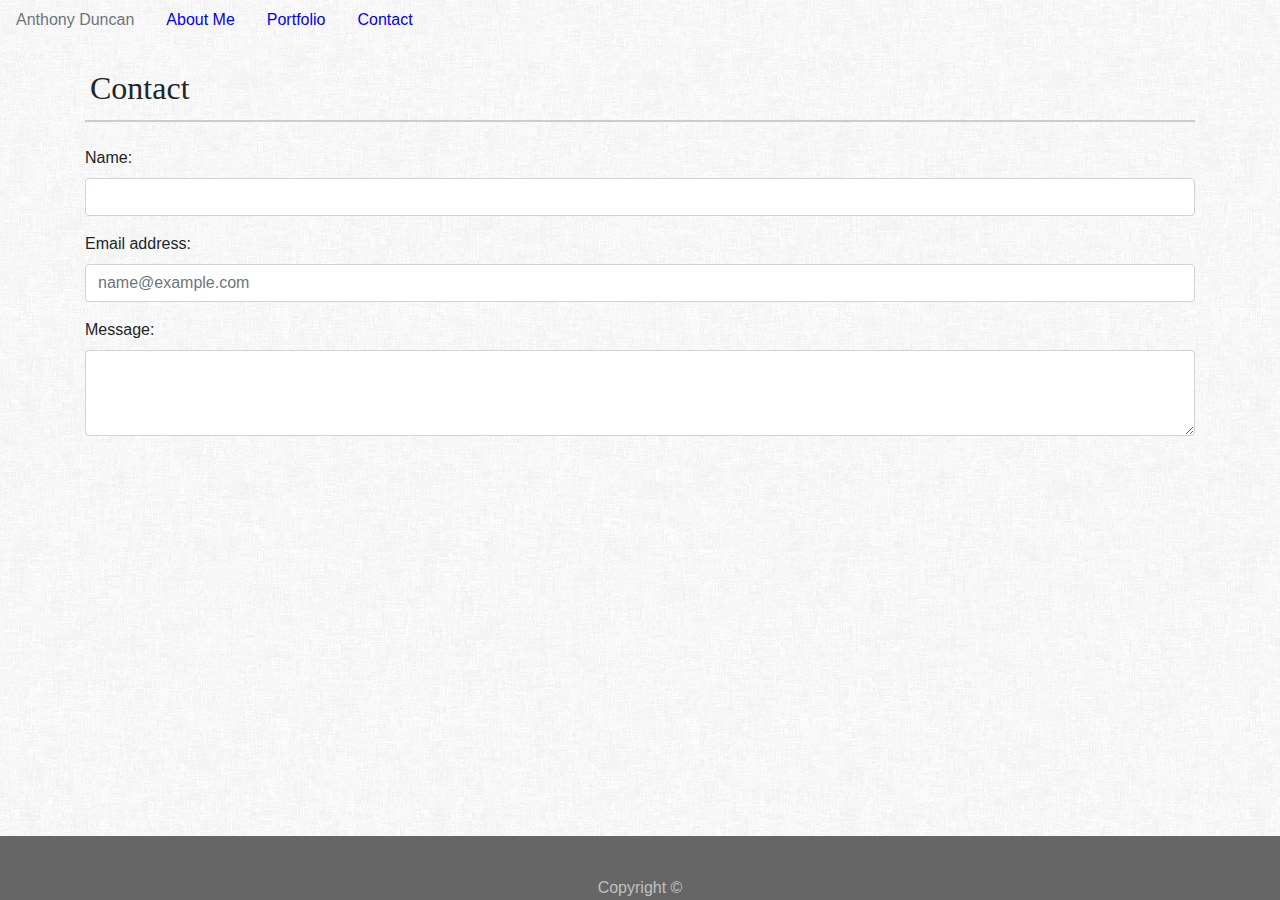
==== contact.html @ 2e4b7250 "uploading before branching cause i should have done that in the first place" ====
<!DOCTYPE html>
<html lang="en-us">

<head>
    <meta charset="UTF-8">
    <title>Contact Me</title>
    <link rel="stylesheet" href="https://stackpath.bootstrapcdn.com/bootstrap/4.3.1/css/bootstrap.min.css" integrity="sha384-ggOyR0iXCbMQv3Xipma34MD+dH/1fQ784/j6cY/iJTQUOhcWr7x9JvoRxT2MZw1T"
        crossorigin="anonymous">
    <link rel="stylesheet" type="text/css" href="./assets/style.css">
</head>

<body>
    <ul class="nav">
        <li class="nav-item">
            <a class="nav-link disabled" href="#" tabindex="-1" aria-disabled="true">Anthony Duncan</a>
        </li>
        <li class="nav-item">
            <a class="nav-link active" href="./index.html">About Me</a>
        </li>
        <li class="nav-item">
            <a class="nav-link" href="./portfolio.html">Portfolio</a>
        </li>
        <li class="nav-item">
            <a class="nav-link" href="./contact.html">Contact</a>
        </li>
    </ul>

    <div class="container">
        <br/>
        <section id="About_Me">
            <h2>Contact</h2>
        </section>
        <br/>
        <form>
            <div class="form-group">
                <label for="exampleFormControlInput1">Name:</label>
                <input type="email" class="form-control" id="exampleFormControlInput1">
            </div>
            <div class="form-group">
                <label for="exampleFormControlInput1">Email address:</label>
                <input type="email" class="form-control" id="exampleFormControlInput1" placeholder="name@example.com">
            </div>

            <div class="form-group">
                <label for="exampleFormControlTextarea1">Message:</label>
                <textarea class="form-control" id="exampleFormControlTextarea1" rows="3"></textarea>
            </div>
        </form>
    </div>
    
    <footer>
        Copyright &copy;
    </footer>

    <script src="https://code.jquery.com/jquery-3.3.1.slim.min.js" integrity="sha384-q8i/X+965DzO0rT7abK41JStQIAqVgRVzpbzo5smXKp4YfRvH+8abtTE1Pi6jizo"
        crossorigin="anonymous"></script>
    <script src="https://cdnjs.cloudflare.com/ajax/libs/popper.js/1.14.7/umd/popper.min.js" integrity="sha384-UO2eT0CpHqdSJQ6hJty5KVphtPhzWj9WO1clHTMGa3JDZwrnQq4sF86dIHNDz0W1"
        crossorigin="anonymous"></script>
    <script src="https://stackpath.bootstrapcdn.com/bootstrap/4.3.1/js/bootstrap.min.js" integrity="sha384-JjSmVgyd0p3pXB1rRibZUAYoIIy6OrQ6VrjIEaFf/nJGzIxFDsf4x0xIM+B07jRM"
        crossorigin="anonymous"></script>
</body>

</html>
---- assets/style.css ----
.nav-link {
    color:blue;
}

.nav-link:hover{
    color: red;
}

body {
    background-image: url(../fabric_of_squares_gray.png);
}

#About_Me {
    padding: 5px;
    /* color: #4aaaa5; */
    font-family: Georgia, 'Times New Roman', Times, serif;
    font-weight: bold;
    /* background: #ffffff; */
    border-bottom: solid #cccccc 2px;
}

.Anthony_Portrait {
    float: left;
    margin-right: 10px;
    margin-top: 10px;
}

footer {
    clear: both;
    overflow: auto;
    padding-top: 40px;
    /* padding-left: 20px; */
    /* padding-right: 20px; */
    width: 100%;
    /* font-size: 12px; */
    color: #c0c0c0;
    background-color: #666666;
    /* margin-top: 10px; */
    text-align: center;
    /* border-top: solid #4aaaa5 5px; */
    position: fixed;
    left: 0;
    bottom: 0;
}

#Hangman {
    float: left;
    height: 50px;
    width: 30%;
    padding: 10px;
}

.Broken_Ankle {
    transform: rotate(180deg)
}
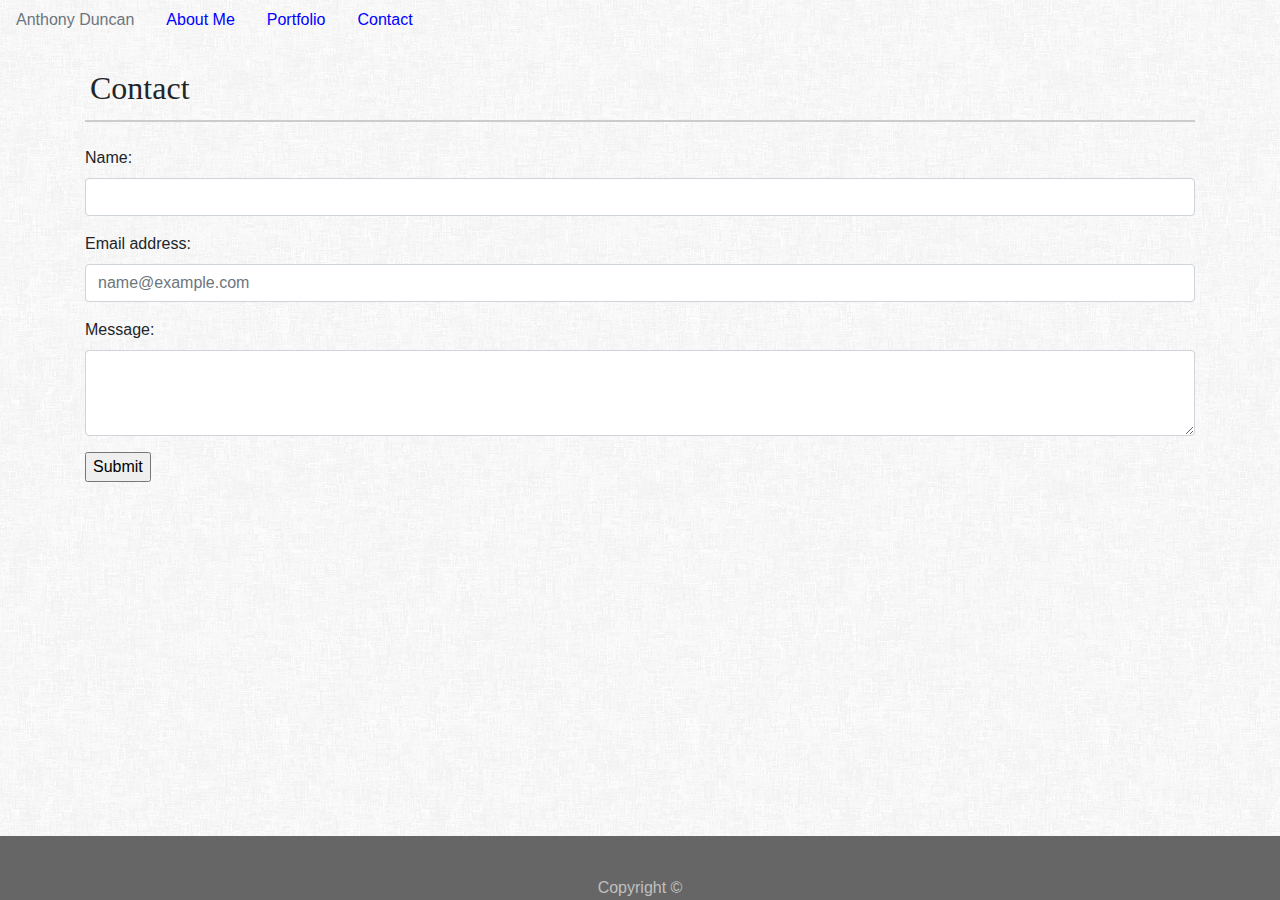
==== commit e48b19bf: "I forgot to add the submit button" ====
--- a/contact.html
+++ b/contact.html
@@ -34,7 +34,7 @@
         <form>
             <div class="form-group">
                 <label for="exampleFormControlInput1">Name:</label>
-                <input type="email" class="form-control" id="exampleFormControlInput1">
+                <input type="text" class="form-control" id="exampleFormControlInput1">
             </div>
             <div class="form-group">
                 <label for="exampleFormControlInput1">Email address:</label>
@@ -45,9 +45,13 @@
                 <label for="exampleFormControlTextarea1">Message:</label>
                 <textarea class="form-control" id="exampleFormControlTextarea1" rows="3"></textarea>
             </div>
+            <input id="submit" type="submit" value="Submit">
         </form>
     </div>
     
+
+
+
     <footer>
         Copyright &copy;
     </footer>
--- a/assets/style.css
+++ b/assets/style.css
@@ -53,3 +53,12 @@
 .Broken_Ankle {
     transform: rotate(180deg)
 }
+
+/* #submit {
+    background-color: #4aaaa5;
+    width: 90px;
+    height: 33px;
+    border: none;
+    color: #ffffff;
+    font-size: 13px;
+} */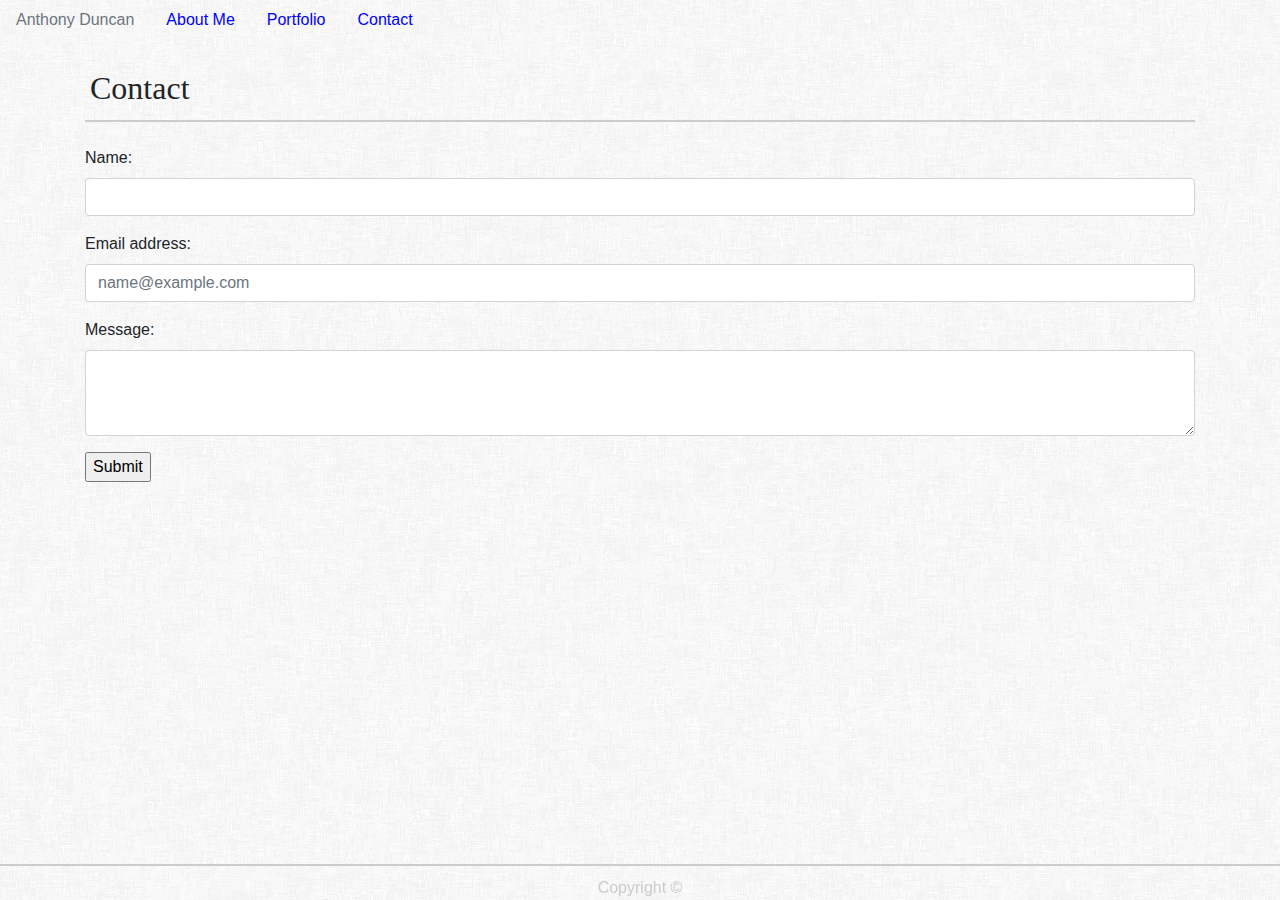
==== commit 1dec0388: "Minor adjustments" ====
--- a/contact.html
+++ b/contact.html
@@ -48,9 +48,6 @@
             <input id="submit" type="submit" value="Submit">
         </form>
     </div>
-    
-
-
 
     <footer>
         Copyright &copy;
--- a/assets/style.css
+++ b/assets/style.css
@@ -28,16 +28,16 @@
 footer {
     clear: both;
     overflow: auto;
-    padding-top: 40px;
+    padding-top: 10px;
     /* padding-left: 20px; */
     /* padding-right: 20px; */
     width: 100%;
     /* font-size: 12px; */
-    color: #c0c0c0;
-    background-color: #666666;
+    color: #cccccc;
+    /* background-color: #666666; */
     /* margin-top: 10px; */
     text-align: center;
-    /* border-top: solid #4aaaa5 5px; */
+    border-top: solid #cccccc 2px;
     position: fixed;
     left: 0;
     bottom: 0;
@@ -54,11 +54,9 @@
     transform: rotate(180deg)
 }
 
-/* #submit {
-    background-color: #4aaaa5;
-    width: 90px;
-    height: 33px;
-    border: none;
-    color: #ffffff;
-    font-size: 13px;
-} */+@media screen and (max-width: 980px) {
+    html {
+        overflow-x: scroll;
+        overflow: hidden;
+    }
+}
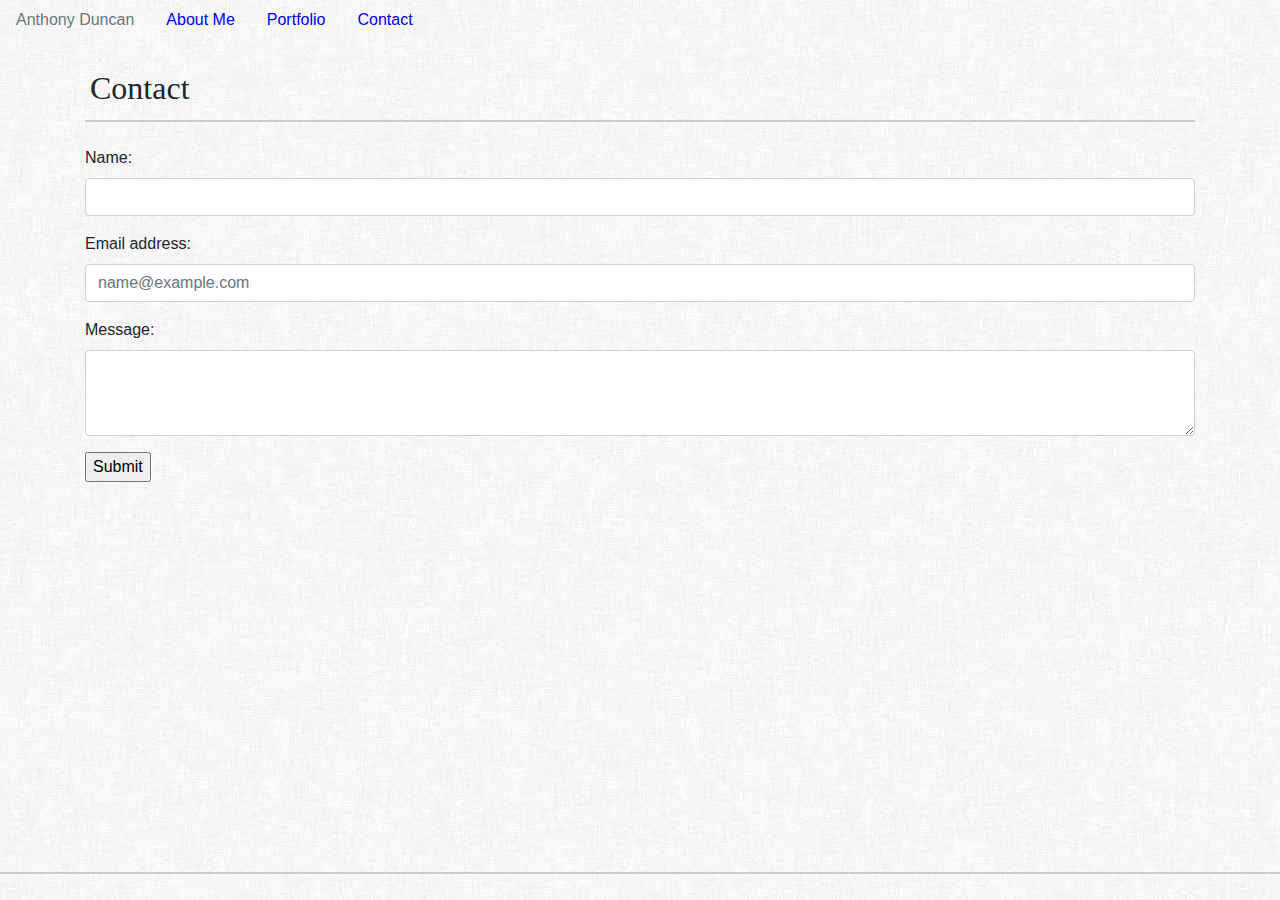
==== commit cab91bd3: "Added icons to footer" ====
--- a/contact.html
+++ b/contact.html
@@ -7,6 +7,7 @@
     <link rel="stylesheet" href="https://stackpath.bootstrapcdn.com/bootstrap/4.3.1/css/bootstrap.min.css" integrity="sha384-ggOyR0iXCbMQv3Xipma34MD+dH/1fQ784/j6cY/iJTQUOhcWr7x9JvoRxT2MZw1T"
         crossorigin="anonymous">
     <link rel="stylesheet" type="text/css" href="./assets/style.css">
+    <link rel="stylesheet" href="https://use.fontawesome.com/releases/v5.7.2/css/all.css" integrity="sha384-fnmOCqbTlWIlj8LyTjo7mOUStjsKC4pOpQbqyi7RrhN7udi9RwhKkMHpvLbHG9Sr" crossorigin="anonymous">
 </head>
 
 <body>
@@ -49,8 +50,11 @@
         </form>
     </div>
 
-    <footer>
-        Copyright &copy;
+<br/><br/><br/><br/><br/>
+
+    <footer class="nav justify-content-center fixed-bottom">
+        <a class="nav-link" href="https://github.com/AMDLnghrns" target="_blank"><i class="fab fa-github"></i></a>
+        <a class="nav-link" href="mailto: aduncan001@gmail.com"><i class="far fa-envelope"></i></a>
     </footer>
 
     <script src="https://code.jquery.com/jquery-3.3.1.slim.min.js" integrity="sha384-q8i/X+965DzO0rT7abK41JStQIAqVgRVzpbzo5smXKp4YfRvH+8abtTE1Pi6jizo"
--- a/assets/style.css
+++ b/assets/style.css
@@ -54,6 +54,10 @@
     transform: rotate(180deg)
 }
 
+.nav-link:hover {
+    color: red
+}
+
 @media screen and (max-width: 980px) {
     html {
         overflow-x: scroll;
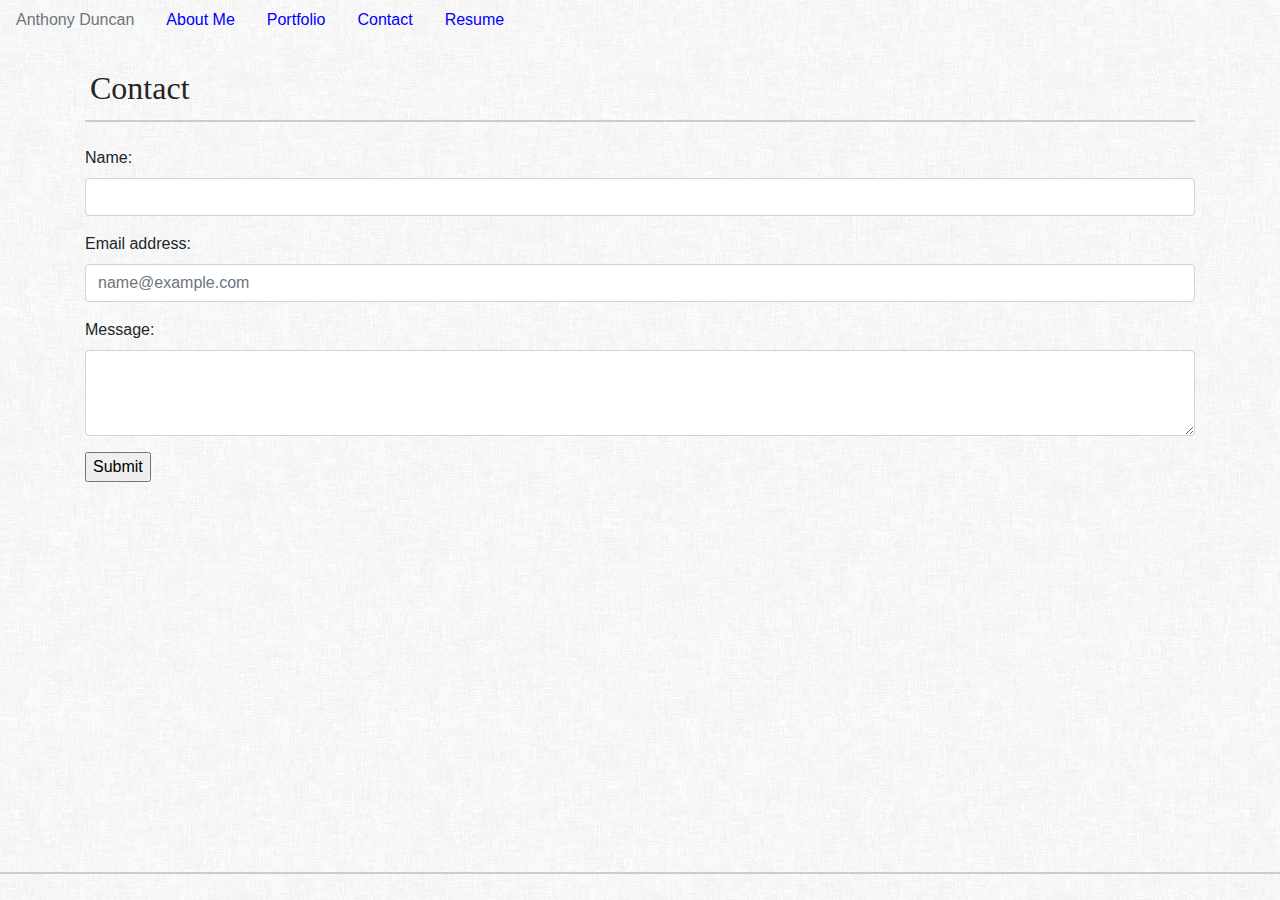
==== commit 31018109: "Added links to resume, links to worked projects, and links to github profile pages" ====
--- a/contact.html
+++ b/contact.html
@@ -23,6 +23,9 @@
         </li>
         <li class="nav-item">
             <a class="nav-link" href="./contact.html">Contact</a>
+        </li>
+        <li class="nav-item">
+            <a class="nav-link" href="./ADuncan Resume 02122018.pdf">Resume</a>
         </li>
     </ul>
 
@@ -55,6 +58,7 @@
     <footer class="nav justify-content-center fixed-bottom">
         <a class="nav-link" href="https://github.com/AMDLnghrns" target="_blank"><i class="fab fa-github"></i></a>
         <a class="nav-link" href="mailto: aduncan001@gmail.com"><i class="far fa-envelope"></i></a>
+        <a class="nav-link" href=""><i class="fab fa-linkedin"></i>
     </footer>
 
     <script src="https://code.jquery.com/jquery-3.3.1.slim.min.js" integrity="sha384-q8i/X+965DzO0rT7abK41JStQIAqVgRVzpbzo5smXKp4YfRvH+8abtTE1Pi6jizo"
--- a/assets/style.css
+++ b/assets/style.css
@@ -53,7 +53,9 @@
 .Broken_Ankle {
     transform: rotate(180deg)
 }
-
+.fab_fa-github {
+    height: 200px;
+}
 .nav-link:hover {
     color: red
 }
